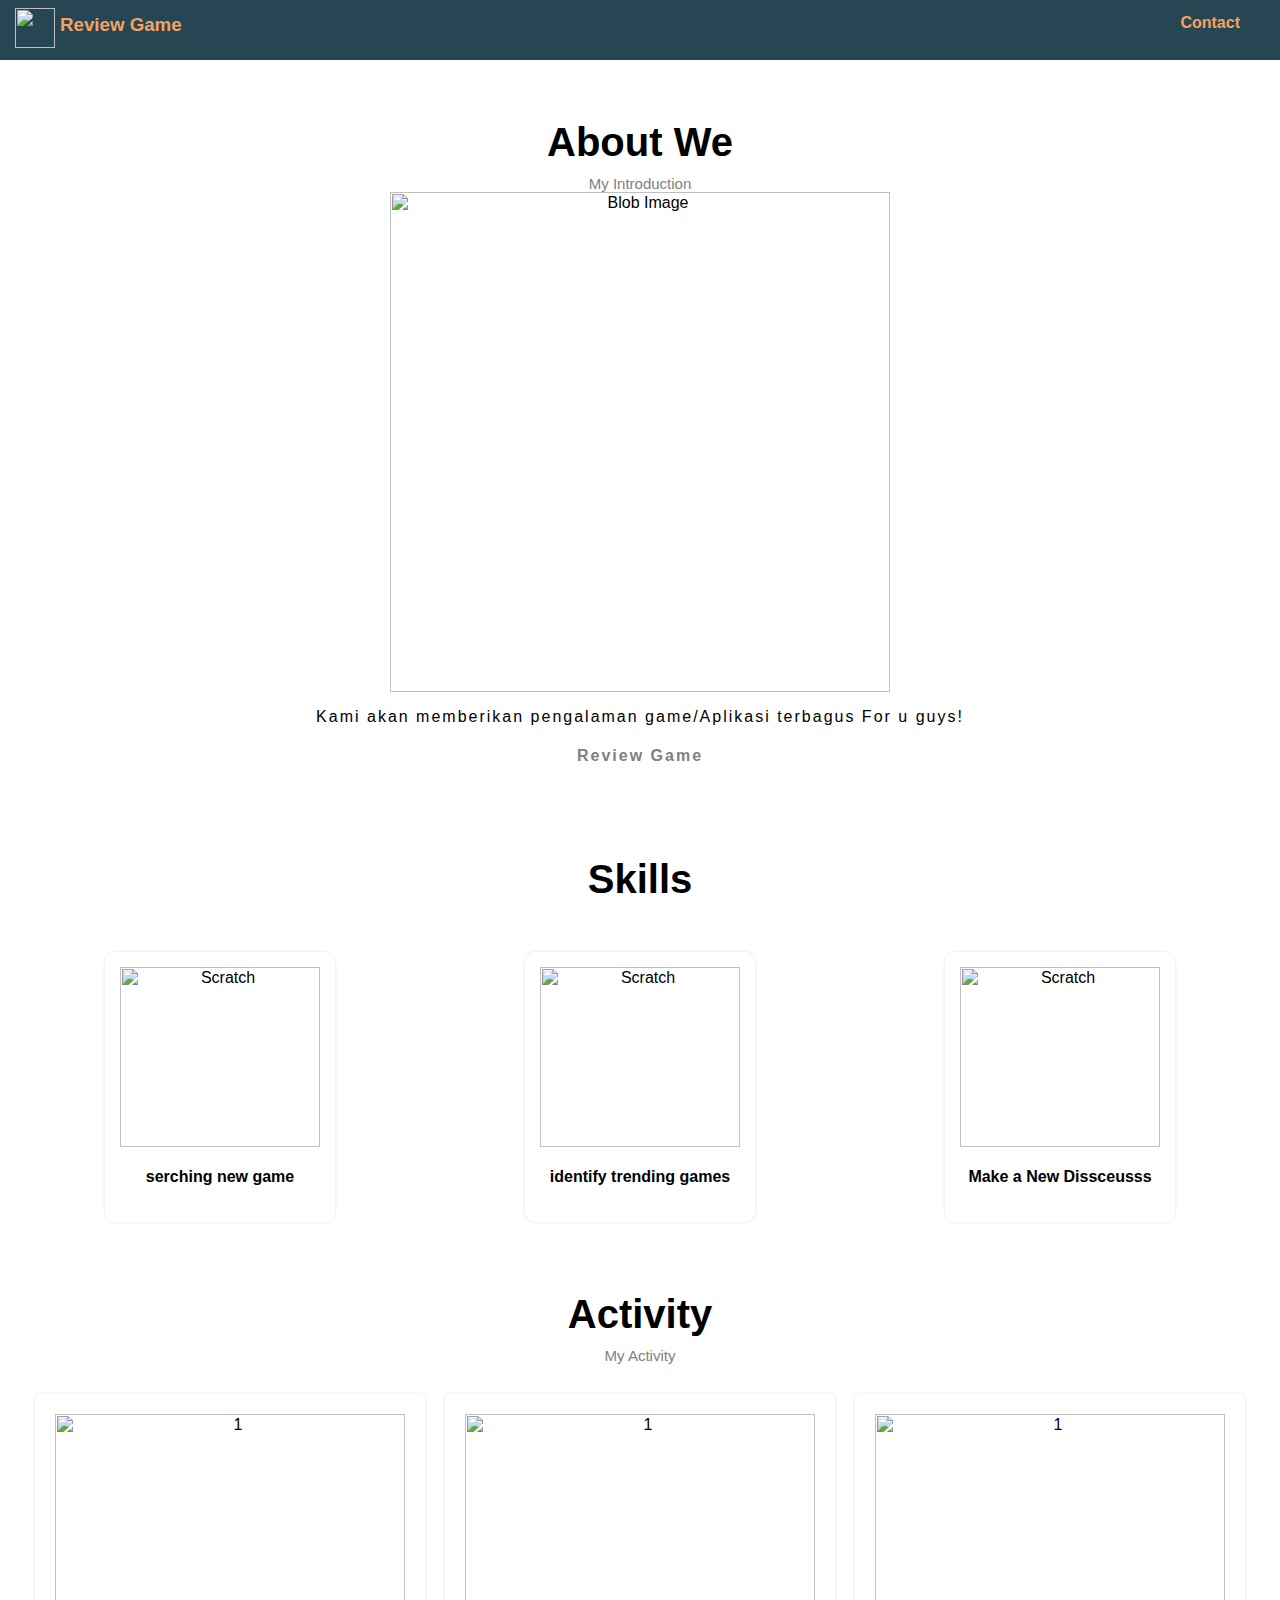
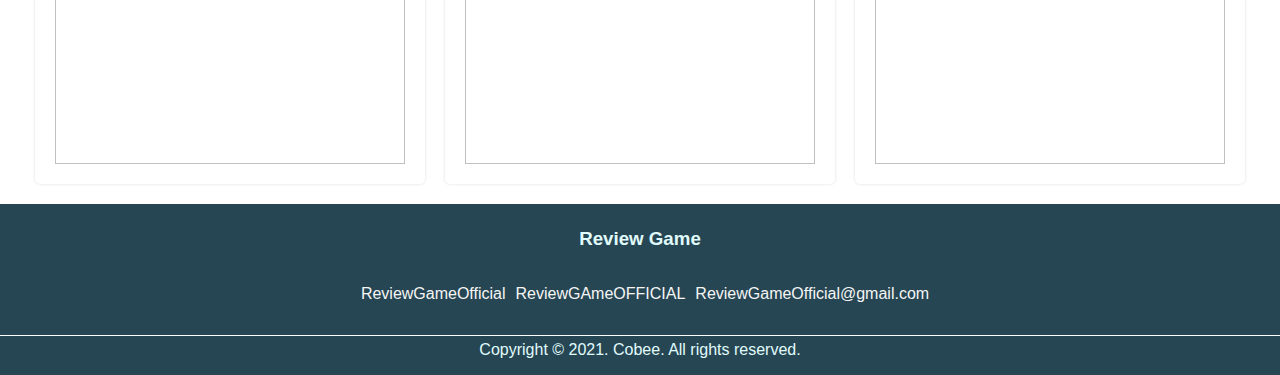
==== about.html @ ece09b05 "Add files via upload" ====
<html lang="en">
  <head>
    <meta charset="UTF-8" />
    <meta name="viewport" content="width=device-width, initial-scale=1.0" />
    <title>Identitas</title>
    <link rel="stylesheet" href="styles.css" />
    <script
      src="https://kit.fontawesome.com/
f90068558c.js"
      crossorigin="anonymous"
    ></script>
  </head>
  <body>
    <header>
      <div class="header">
        <img
          class="header-icon"
          src="https://store.suitecrm.com/assets/img/addonassets/scoring-rating-field-widget/description/logo_rating.png"
          alt=""
        />
        <h3 class="title"><a href="index.html">Review Game</a></h3>
        <nav>
          <a href="contact.html">Contact</a>
        </nav>
      </div>
    </header>
    <main>
        <section id="about">
            <div class="section-container">
              <h2 class="section-title">About We</h2>
              <p class="section-subtitle">My Introduction</p>
              <div class="about-image">
                <img class="blob-image" src="../PROJECT/assets/Poster id.png" alt="Blob Image" />
              </div>
              <div class="about-description">
                <p>
                 Kami akan memberikan pengalaman game/Aplikasi terbagus For u guys!
                </p>
                <h4>Review Game</h4>
              </div>
            </div>
          </section>
    
          <section id="skill">
            <div class="section-container">
              <h2 class="section-title">Skills</h2>
    
              <div class="skills-flex">
                <div class="skill-item">
                  <img src="https://tse3.mm.bing.net/th?id=OIP.USuYq3fklbnDz8_odSVIIgHaKi&pid=Api&P=0&h=180" alt="Scratch" />
                  <h4>serching new game</h4>
                </div>
    
                <div class="skill-item">
                  <img src="https://tse2.mm.bing.net/th?id=OIP.lFHo3v8G-ITklsPqoq7RQwHaE8&pid=Api&P=0&h=180" alt="Scratch" />
                  <h4>identify trending games</h4>
                </div>
    
                <div class="skill-item">
                  <img src="https://tse1.mm.bing.net/th?id=OIP.s_mgkPAtZdTVJAV_u_QpiwHaEK&pid=Api&P=0&h=180g" alt="Scratch" />
                  <h4>Make a New Dissceusss</h4>
                </div>
              </div>
            </div>
          </section>
    
          <section id="activity">
            <div class="section-container">
              <h2 class="section-title">Activity</h2>
              <p class="section-subtitle">My Activity</p>
              <div class="activity-flex">
                <div class="activity-item">
                  <img src="https://d324bm9stwnv8c.cloudfront.net/article/20180919193112.304-1395183767.png" alt="1" />
                </div>
                <div class="activity-item">
                  <img src="https://www.tehsariwangi.com/uploads/ar/article/324/c8627ffdd0c44fea517dd9a4f619751d.jpg" alt="1" />
                </div>
                <div class="activity-item">
                  <img src="https://markey.id/wp-content/uploads/2019/04/CODING.gif" alt="1" />
                </div>
          
    </main>

    <!-- ------------------------ Meeting 10 ----------------------- -->
    <footer>
      <div class="main-footer">
        <h3 class="info-top">Review Game</h3>
        <div class="social-media">
          <i class="fab fa-instagram-square"></i>
          <p class="Sosmed"> ReviewGameOfficial</p>
          <i class="fab fa-facebook-square"></i>
          <p class="Sosmed"> ReviewGAmeOFFICIAL</p>
          <i class="fas fa-envelope"></i>
          <p class="Sosmed"> ReviewGameOfficial@gmail.com</p>
        </div>
        <p class="info-center">
          Copyright &copy; 2021. Cobee. All rights reserved.
        </p>
      </div>
    </footer>
  </body>
  <script src="main.js"></script>
</html>
---- styles.css ----
* {
  box-sizing: border-box;
  font-family: "Oxygen", sans-serif;
}

body {
  margin: 0% 0% 0% 0%;
  padding: 0;
}

main {
  margin-top: 60px;
}
#jumbotron {
  width: 100%;
}

.jumbotron {
  padding: 20px;
  /* background-color: white; */
  text-align: center;
  background-color: rgb(38, 70, 83);
}

.wave1 {
  position: absolute;
  top: 410px;
  z-index: 2;
}

.wave2 {
  position: absolute;
  top: 430px;
  z-index: 3;
}

.header-flex {
  display: flex;
  justify-content: space-around;
  padding: 0;
}

.jumbotron-title {
  color: rgb(224, 251, 252);
  font-size: 30px;
  padding-bottom: 20px;
}

.jumbotron-text {
  color: rgb(224, 251, 252);
  text-align: left;
  padding-bottom: 20px;
  border-bottom: 8px solid rgb(244, 162, 97);
}

.mini-text-flex {
  display: flex;
  justify-content: flex-start;
}

.mini-text {
  color: rgb(224, 251, 252);
  text-align: left;
  margin-right: 5px;
}

.fa-hand-point-up {
  color: aliceblue;
  font-size: 20px;
}

.icon-down {
  display: none;
}

.fa-hand-point-down {
  color: aliceblue;
  font-size: 20px;
}

button {
  background-color: rgb(38, 70, 83);
  border-style: none;
  /* outline: ; */
}

button:hover {
  cursor: pointer;
  transform: translateY(5px);
}

.Tombol {
  color: skyblue;
  text-align: center;
}
.button load {
  text-align: center;
  margin: 10px;
  text-decoration-color: #e76f51;
}

.jumbotron-img {
  /* border: 2px solid rgb(61, 90, 128); */
  /* border-radius: 30px; */
  /* padding: 3px; */
  height: 400px;
}

.main-content {
  display: flex;
  justify-content: flex-start;
  margin: 20px;
}

/* ---------------------------------- Navigation ---------------------------------- */

.header {
  position: fixed;
  top: 0;
  left: 0;
  right: 0;
  /* bottom: 0; */
  height: 60px;
  background-color: rgb(38, 70, 83);
  /* add s-index after adding slider to see the difference*/
  z-index: 100;
  /* box-shadow: 0px 0px 50px gainsboro; */
}

.header-icon {
  width: 40px;
  margin: 8px 15px;
  position: absolute;
}

.title {
  text-align: left;
  position: absolute;
  left: 20px;
  padding: 0;
  margin: 14px 30px 0px;
  color: rgb(244, 162, 97);
}

nav {
  position: absolute;
  right: 0;
  margin: 14px 30px 0px;
}

a {
  color: rgb(244, 162, 97);
  text-decoration: none;
  padding: 10px;
  font-weight: bold;
}
/* ---------------------------------- Aside ---------------------------------- */

aside {
  max-width: 25%;
  max-height: 800px;
  border-radius: 10px;
  box-shadow: 0px 0px 30px gainsboro;
  padding: 20px;
  text-align: center;
  margin-top: 50px;
  background-color: white;
}

.aside-title {
  margin-top: 50px;
  font-family: "Caveat", cursive;
  font-size: 25px;
  /* border-bottom: 5px solid slateblue; */
  border-top: 5px solid rgb(38, 70, 83);
  border-radius: 5px;
}

.profile-picture {
  border-style: solid;
  border-radius: 50%;
  padding: 3px;
  box-shadow: 0 0 20px gainsboro;
}

/* ---------------------------------- Main Contents ---------------------------------- */
.main-content {
  display: flex;
  justify-content: flex-start;
  margin: 20px;
}

.content {
  /* background-color: white; */
  margin-left: 10%;
  /* margin-right: 10px; */
  /* border-radius: 10px; */
  /* box-shadow: 0px 0px 40px gainsboro; */
  max-width: 70%;
}

article {
  max-width: 100%;
}

.article-title {
  text-align: center;
  font-size: 30px;
  margin: 50px 0 30px;
}

.project-container {
  display: flex;
  justify-content: space-around;
  /* flex-wrap: wrap; */
}

.project {
  margin: 10px 30px;
  border-bottom: 10px solid #e76f51;
  border-radius: 10px;
  padding: 20px;
  text-align: center;
  box-shadow: 0 0 10px gainsboro;
}

.project-title {
  color: #e76f51;
  font-weight: bold;
}

.video-content {
  display: block;
  margin-left: auto;
  margin-right: auto;
  box-shadow: 0 0 40px gainsboro;
}

.location {
  display: flex;
}

.maps {
  /* margin-top: 50px; */
  padding: 10px;
  /* background-color: rgba(220, 220, 220, 0.13);  */
  /* box-shadow: 0 0 10px gainsboro; */
  /* display: flex;
      justify-content: center; */
}

.maps-text {
  padding: 0 3px;
}

iframe {
  padding: 10px;
  margin-left: auto;
  margin-right: auto;
  box-shadow: 0 0 40px gainsboro;
}

.audio {
  position: fixed;
  /* right: 0; */
}

/* ---------------------------------- Footer ---------------------------------- */
footer {
  background-color: rgb(38, 70, 83);
}

.center-footer {
  margin: 0 20px;
}

.main-footer {
  display: flex;
  flex-direction: column;
  justify-content: center;
  width: 100%;
  /* padding: 0 20px; */
}

.left-footer {
  margin: 0 auto 0 40px;
}

.right-footer {
  margin: 0 40px 0 auto;
}

.info-left {
  text-align: left;
  width: 100%;
  color: rgb(224, 251, 252);
}

.info-right {
  text-align: right;
  width: 100%;
  color: rgb(224, 251, 252);
}

.info-top {
  text-align: center;
  width: 100%;
  padding-top: 5px;
  /* border-top: 1px solid white; */
  color: rgb(224, 251, 252);
}

.info-center {
  text-align: center;
  width: 100%;
  padding-top: 5px;

  border-top: 1px solid white;
  color: rgb(224, 251, 252);
}

.social-media {
  display: flex;
  justify-content: center;
}

.fa-instagram-square,
.fa-twitter-square,
.fa-facebook-square,
.fa-envelope {
  padding: 5px;
  font-size: 30px;
  color: white;
}

/* ---------------------------------- Like Dislike button ---------------------------------- */

.toggle {
  display: flex;
  justify-content: center;
  margin: 10px;
}

.btn {
  background-color: transparent;
}

.button:hover {
  cursor: pointer;
}

.green {
  color: green;
}

.red {
  color: red;
}

.contact-container {
  display: flex;
  justify-content: flex-start;
}

/* ---------------------------------- Closable Item ---------------------------------- */
ul,
li {
  position: relative;
}

input {
  width: 70%;
  border: none;
  background-color: rgb(255, 255, 255);
  border: 2px solid rgb(38, 70, 83);
  height: 40px;
  margin: 0;
  padding: 5px;
}

.addBtn {
  /* height: 30px; */
  width: 30%;
  padding: 6px;
  background-color: rgb(38, 70, 83);
  margin: 0;
  cursor: pointer;
  color: snow;
  height: 40px;
  border-radius: 5px;
  font-size: 10px;
}

.search-tags-list {
  list-style: none;
  margin: 30px 0;
  padding: 0;
}

.search-tags-item {
  margin: 5px;
  padding: 10px;
  background-color: rgb(38, 70, 83);
  color: snow;
  text-align: left;
}

.close {
  position: absolute;
  right: 0;
  top: 0;
  padding: 0 5px;
  color: tomato;
  font-family: "Fredoka One", cursive;
  cursor: pointer;
  font-size: 20px;
}

.contact-container {
  display: flex;
  justify-content: flex-start;
}
.illustration-img {
  margin: 0px;
  width: 800px;
}

.contact {
  display: inline-block;
  margin: 10px 30px;
  text-align: center;
}
.profile-contact-img {
  width: 200px;
  border-radius: 100%;
  border: 2px black solid;
  animation-name: spin;
  animation-duration: 4000ms;
  animation-iteration-count: infinite;
  animation-timing-function: linear;
}

@keyframes spin {
  from {
    transform: rotate(0deg);
  }
  to {
    transform: rotate(360deg);
  }
}

.form-container {
  display: flex;
  justify-content: center;
  flex-direction: column;
}
.input-container {
  display: flex;
  justify-content: center;
  align-items: flex-start;
}

.icon {
  margin-right: 6px;
}
.fa-user,
.fa-map-marker-alt,
.fa-envelope-open,
.fa-comment {
  font-size: 27px;
}

.form-label {
  position: absolute;
  left: 10px;
  top: 10px;
}

.form-input {
  position: relative;
  width: 100%;
  border-bottom: 1px solid grey;
  outline: none;
  height: 48px;
  margin-bottom: 15px;
  padding: 0;
}
.input-item {
  position: absolute;
  top: 0;
  left: 0;
  border-style: none;
  outline: none;
  background-color: transparent;
  padding: 0;
  margin: 0;
  font-size: 15px;
  height: 100%;
}

.textarea-container {
  display: flex;
  justify-content: center;
}
.form-textarea {
  position: relative;
}
.textarea {
  border-style: none;
  border-bottom: 1px solid grey;
  outline: none;
  margin-top: 10px;
}

.submit {
  border-style: none;
  border-radius: 25px;
  color: aliceblue;
  background-color: rgb(38, 70, 83);
  margin: 5px;
  cursor: pointer;
}

.input-item:focus + .form-label {
  top: -5px;
  left: -2px;
  font-size: 10px;
}
.textarea:focus + .form-label {
  top: -5px;
  left: -2px;
  font-size: 10px;
}

.input-item:not(:placeholder-shown).input- item:not(:focus) + .form-label {
  top: -2px;
  left: -2px;
  font-size: 10px;
  color: rgb(138, 130, 130);
}

.textarea:not(:placeholder-shown).textarea:not(:focus) + .form-label {
  top: -2px;
  left: -2px;
  font-size: 10px;
  color: rgb(138, 130, 130);
}

/* ---------------------------------- Modal ---------------------------------- */

.modal-container {
  position: fixed;
  width: 100%;
  height: 100%;
  /* padding: 10px; */
  top: 0;
  left: 0;
  display: flex;
  justify-content: center;
  align-items: center;
  background-color: rgba(0, 0, 0, 0.137);
  /* z-index: 10; */
  visibility: hidden;
  opacity: 0;
  transition: visibility 1s, opacity 1s;
}

.show {
  visibility: visible;
  opacity: 1;
}

.modal {
  width: 600px;
  height: 500px;
  position: relative;
  background-color: white;
  padding: 35px;
  border-radius: 10px;
  text-align: center;
}

.modal h3 {
  margin: 0;
  padding: 0;
  font-size: 30px;
}

.close-modal {
  position: absolute;
  top: 10px;
  right: 20px;
  font-weight: bold;
}

.close-modal:hover {
  cursor: pointer;
}

.modal img {
  display: block;
  margin: 0 auto 0 auto;
  padding: 0;
  width: 300px;
}

/* ---------------------------------- Image Slider---------------------------------- */

.section-slider {
  display: flex;
  align-items: center;
  justify-content: space-around;
  margin-top: 30px;
}
.image-slider {
  position: relative;
  width: 640px;
  height: 426px;
  z-index: 10;
}
.slide {
  width: 100%;
  position: absolute;
  clip-path: circle(0% at 0 19%);
}
.slide img {
  width: 100%;
  border-radius: 15px;
}
.slide-text {
  position: absolute;
  bottom: 50px;
  left: 30px;
  background-color: rgba(220, 220, 220, 0.609);
  padding: 15px;
  border-radius: 10px;
}

.slide-text h2 {
  font-size: 30px;
  padding: 0;
  margin: 0;
}
.slide-text p {
  font-size: 15px;
  padding: 0;
  margin: 0;
}
.navigation {
  position: absolute;
  display: flex;
  bottom: 30px;
  left: 50%;
  transform: translateX(-50%);
}
.slider-btn {
  background-color: rgb(151, 151, 151);
  width: 12px;
  height: 12px;
  border-radius: 50%;
  cursor: pointer;
  margin: 0 5px;
}

.slide.active {
  clip-path: circle(150% at 0 50%);
  transition: 2s;
  transition-property: clip-path;
}

.slider-btn.active {
  background-color: rgb(38, 70, 83);
}

.wave1 {
  position: absolute;
  top: 270px;
  z-index: 2;
}

.wave2 {
  position: absolute;
  top: 300px;
  z-index: 3;
}

.section-container {
  text-align: center;
  padding: 10px;
}
.section-title {
  font-size: 40px;
  margin: 50px 0 0;
}
.section-subtitle {
  font-size: 15px;
  color: gray;
  margin: 10px 0 0;
}
.about-flex-item {
  display: block;
}
.about-image {
  margin: 0;
}
.blob-image {
  width: 500px;
  height: auto;
  transform: rotate(0deg);
}
.blogger-image {
  position: absolute;
  width: 200px;
  height: auto;
  left: 580px;
  top: 350px;
}

.about-description p {
  width: 60%;
  display: block;
  margin-left: auto;
  margin-right: auto;
  letter-spacing: 2px;
}
.about-description h4 {
  color: gray;
  letter-spacing: 2px;
}

.skills-flex {
  display: flex;
  align-items: center;
  justify-content: space-around;
  margin-top: 50px;
}
.skill-item {
  box-shadow: 0 0 3px gainsboro;
  border-radius: 10px;
  padding: 15px;
  background-color: white;
}
.skill-item img {
  width: 200px;
  height: 180px;
}
.skill-item p {
  padding: 5px;
  box-shadow: 0 0 10px gainsboro;
  border-radius: 5px;
  background-color: rgb(243, 199, 117);
}

.activity-flex {
  display: flex;
  flex-wrap: wrap;
  margin-top: 20px;
  justify-content: center;
}
.activity-item {
  padding: 20px;
  background-color: white;
  box-shadow: 0 0 3px gainsboro;
  border-radius: 5px;
  margin: 10px;
}
.activity-item img {
  width: 350px;
  height: auto;
}

.page-title {
  padding: 10px;
  margin: 0;
}
.page-title h1 {
  text-align: center;
  padding: 0;
}

.all-projects {
  margin: 5%;
}
.project-detail {
  margin: 50px 30px 100px;
  padding: 20px;
  border-radius: 5px;
  background-color: rgb(255, 255, 255);
  box-shadow: 2px 2px 5px grey;
  display: flex;
  justify-content: flex-start;
  align-items: flex-start;
}
.project-img {
  margin: 5px;
}
.project-img img {
  width: 350px;
  height: auto;
  border-radius: 5px;
}
.project-description {
  margin: 5px;
}
.project-description h3 {
  margin: 0 5px 5px;
  padding: 0;
  font-size: 23px;
}

.project-description p {
  margin: 20px 5px;
  padding: 0;
  line-height: 1.8;
  text-indent: 40px;
}
p.project-link {
  text-indent: 0;
}
.project-link a {
  color: cadetblue;
  text-decoration: underline;
  margin: 0;
  padding: 0;
}

.Komentar {
  margin: 5px;
  border-radius: 10px;
  background-color: rgb(182, 175, 175);
  text-align: left;
}

.rocket-container {
  position: relative;
}
.rocket-container img {
  position: absolute;
  width: 180px;
  top: 0;
  right: 0;
  transform: translateY(-50%);
}

/* button {
    margin: 10px;
    padding: 8px;
    border-radius: 5px;
    border: none;
    background-color: lightblue;
    cursor: pointer;
    color: white;
  }
  
  .modal-container {
    background-color: black;
    position: fixed;
    width: 100%;
    height: 100%;
    top: 0;
    left: 0;
    display: flex;
    justify-content: center;
    align-items: center;
  }
  
  .modal {
    position: relative;
    width: 150px;
    padding: 30px;
    border-radius: 10px;
    text-align: center;
    background-color: white;
  }
  .modal h3 {
    padding: 0;
    margin: 0;
  }
  
  .modal span {
    position: absolute;
    top: 0;
    right: 10px;
    cursor: pointer;
  } */

.modal-container {
  position: fixed;
  width: 100%;
  height: 100%;
  top: 0;
  left: 0;
  display: flex;
  justify-content: center;
  align-items: center;
  background-color: rgba(0, 0, 0, 0.411);
  visibility: hidden;
  opacity: 0;
  transition: visibility 1s, opacity 1s;
}

.show {
  visibility: visible;
  opacity: 1;
}
.modal {
  width: 600px;
  height: 400px;
  position: relative;
  background-color: white;
  padding: 35px;
  border-radius: 10px;
  display: flex;
  justify-content: center;
  align-items: center;
  flex-direction: column;
}
.modal h3 {
  margin: 0;
  padding: 0;
  font-size: 30px;
}
.modal p {
  margin: 20px 0;
  padding: 0;
  font-size: 15px;
}
.modal img {
  display: block;
  margin: 0 auto 0 auto;
  padding: 0;
  width: 300px;
}
.splash {
  position: fixed;
  width: 100%;
  height: 100%;
  background-color: cadetblue;
  z-index: 200;
  margin: 0;
  padding: 0;
  top: 0;
}

.splash h1 {
  position: absolute;
  top: 60%;
  left: 40%;
  font-size: 50px;
}

.astronaut-dabbing {
  position: absolute;
  top: 40%;
  left: 18%;
  width: 400px;
  animation: hide 0.5s 1s forwards;
}

.astronaut-takeoff {
  position: absolute;
  top: 93%;
  left: 18%;
}

.animation {
  animation: glide 3s ease-out forwards;
}

@keyframes hide {
  0% {
    opacity: 1;
  }

  50% {
    opacity: 0.5;
  }

  75% {
    opacity: 0.7;
  }

  100% {
    opacity: 0;
  }
}

@keyframes glide {
  50% {
    transform: scale(0.8);
  }

  100% {
    transform: translateY(-900px) scale(0.1);
  }
}

.Sosmed {
  text-align: center;
  color: whitesmoke;
}
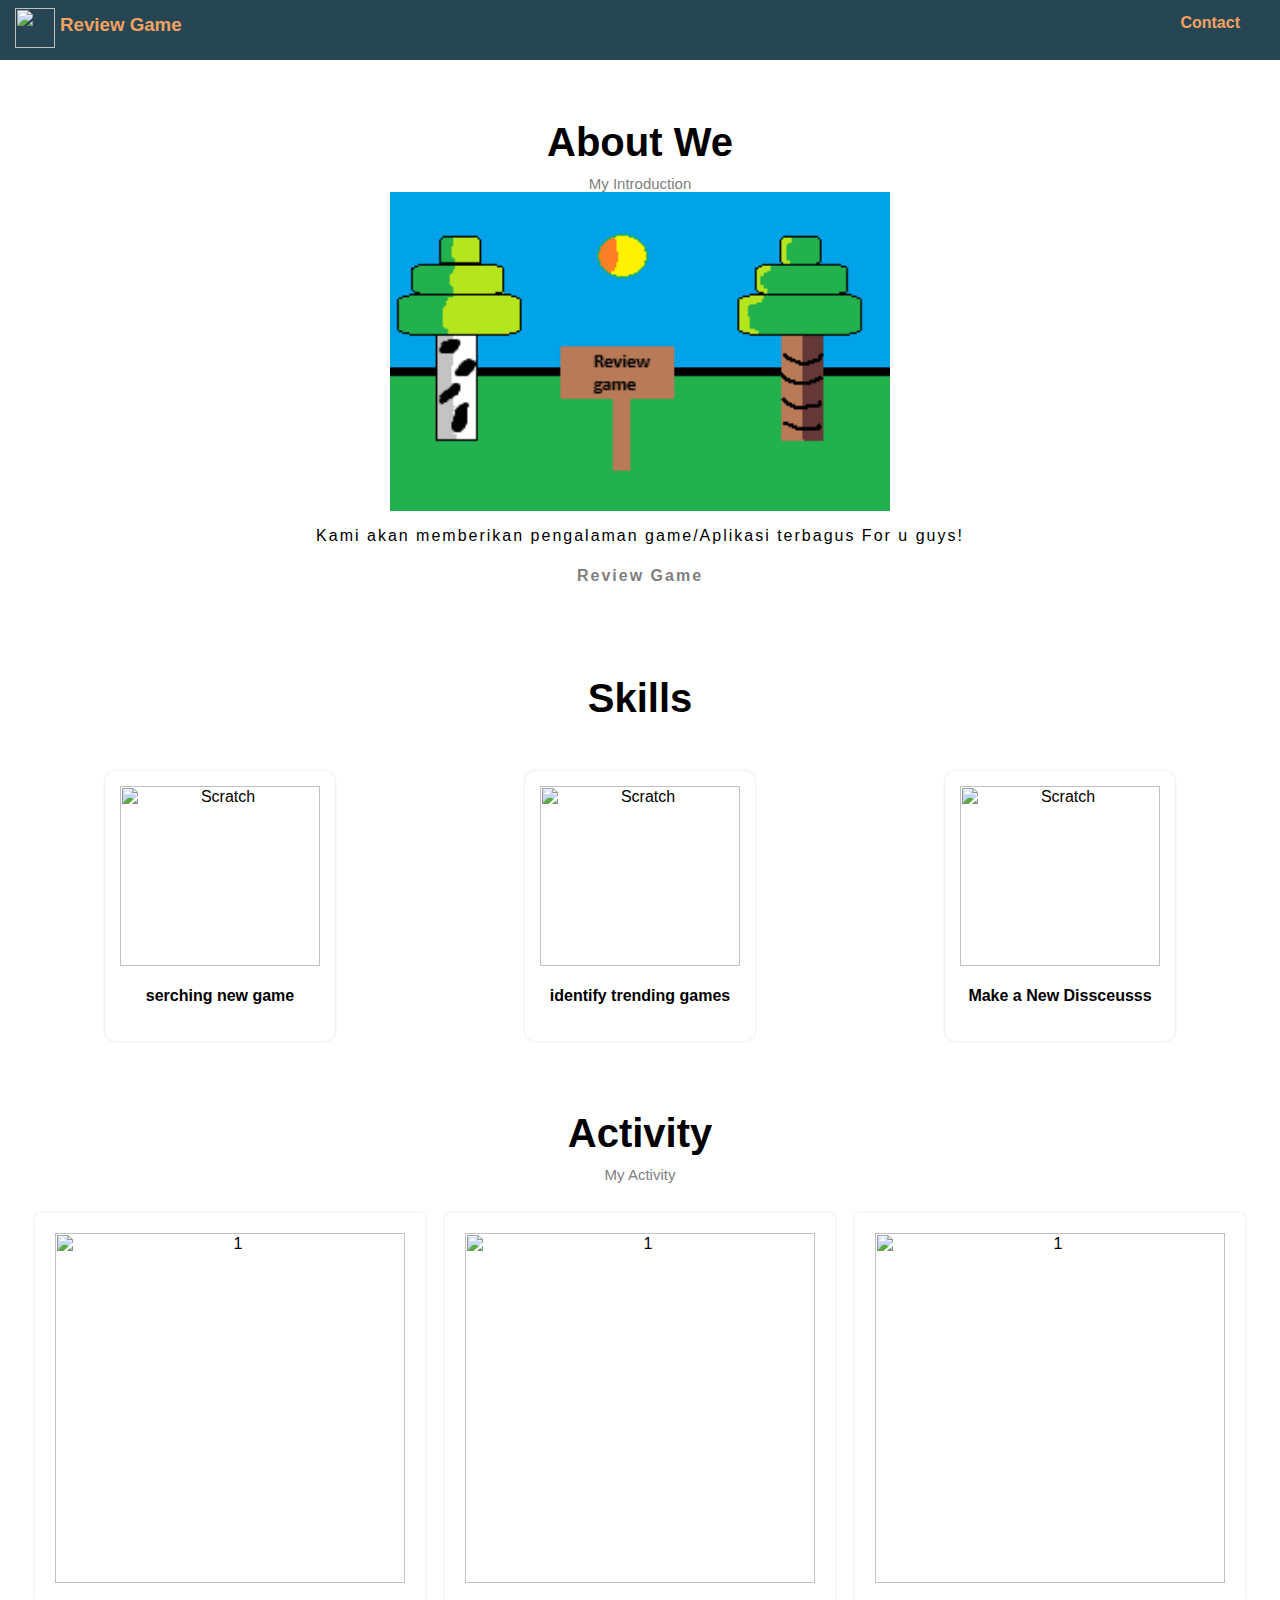
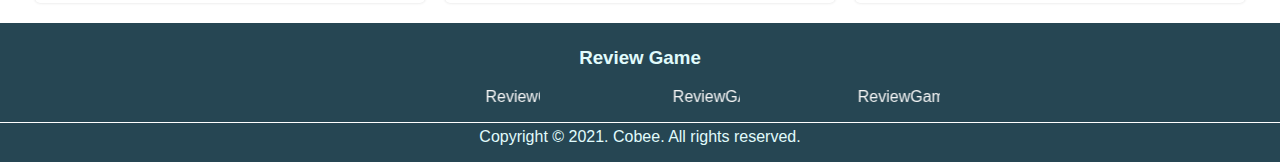
==== commit 7543f24a: "Update about.html" ====
--- a/about.html
+++ b/about.html
@@ -9,6 +9,7 @@
 f90068558c.js"
       crossorigin="anonymous"
     ></script>
+    <script src="https://unpkg.com/feather-icons"></script>
   </head>
   <body>
     <header>
@@ -30,7 +31,7 @@
               <h2 class="section-title">About We</h2>
               <p class="section-subtitle">My Introduction</p>
               <div class="about-image">
-                <img class="blob-image" src="../PROJECT/assets/Poster id.png" alt="Blob Image" />
+                <img class="blob-image" src="./assets/Poster id.png" alt="Blob Image" />
               </div>
               <div class="about-description">
                 <p>
@@ -86,12 +87,12 @@
       <div class="main-footer">
         <h3 class="info-top">Review Game</h3>
         <div class="social-media">
-          <i class="fab fa-instagram-square"></i>
-          <p class="Sosmed"> ReviewGameOfficial</p>
-          <i class="fab fa-facebook-square"></i>
-          <p class="Sosmed"> ReviewGAmeOFFICIAL</p>
-          <i class="fas fa-envelope"></i>
-          <p class="Sosmed"> ReviewGameOfficial@gmail.com</p>
+          <i data-feather="instagram"></i>
+          <marquee width="200px" direction="left" scrollamount="10px" class="Sosmed"> ReviewGameOfficial</marquee>
+          <i data-feather="twitter"></i>
+          <marquee width="200px" direction="left" scrollamount="10px" class="Sosmed"> ReviewGAmeOFFICIAL</marquee>
+          <i data-feather="mail"></i>
+          <marquee width="200px" direction="left" scrollamount="10px" class="Sosmed"> ReviewGameOfficial@gmail.com</marquee>
         </div>
         <p class="info-center">
           Copyright &copy; 2021. Cobee. All rights reserved.
@@ -100,4 +101,7 @@
     </footer>
   </body>
   <script src="main.js"></script>
+  <script>
+    feather.replace();
+  </script>
 </html>
